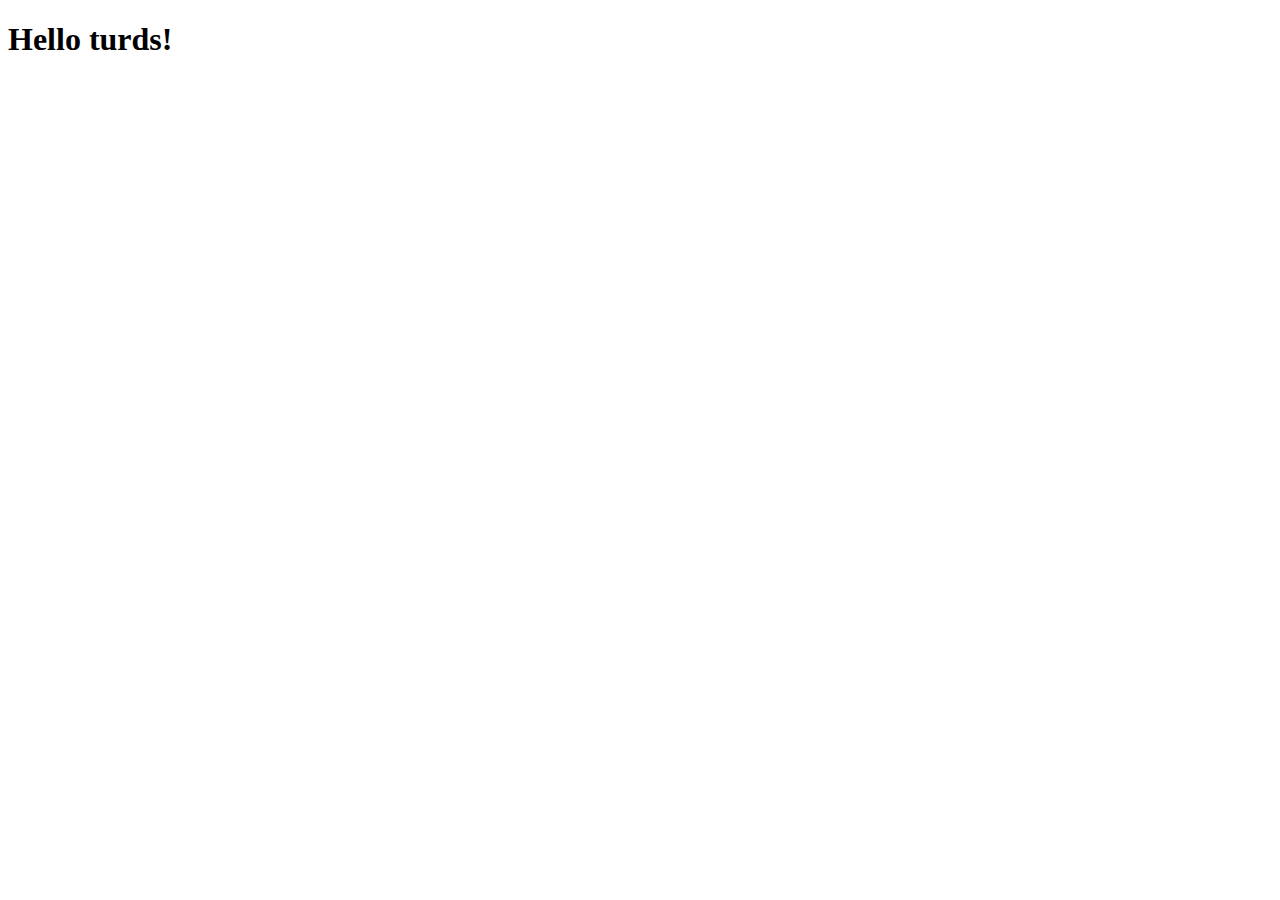
==== index.html @ 925d40fa "Initial commit" ====
<!doctype html>

<html lang="en-US">
<head>
  	<meta charset="utf-8">
	<title></title>
  	<link rel="stylesheet" href="css/styles.css?v=1.0">
</head>

<body>
	<h1>Hello turds!</h1>
  	<script src="js/scripts.js"></script>
</body>
</html>
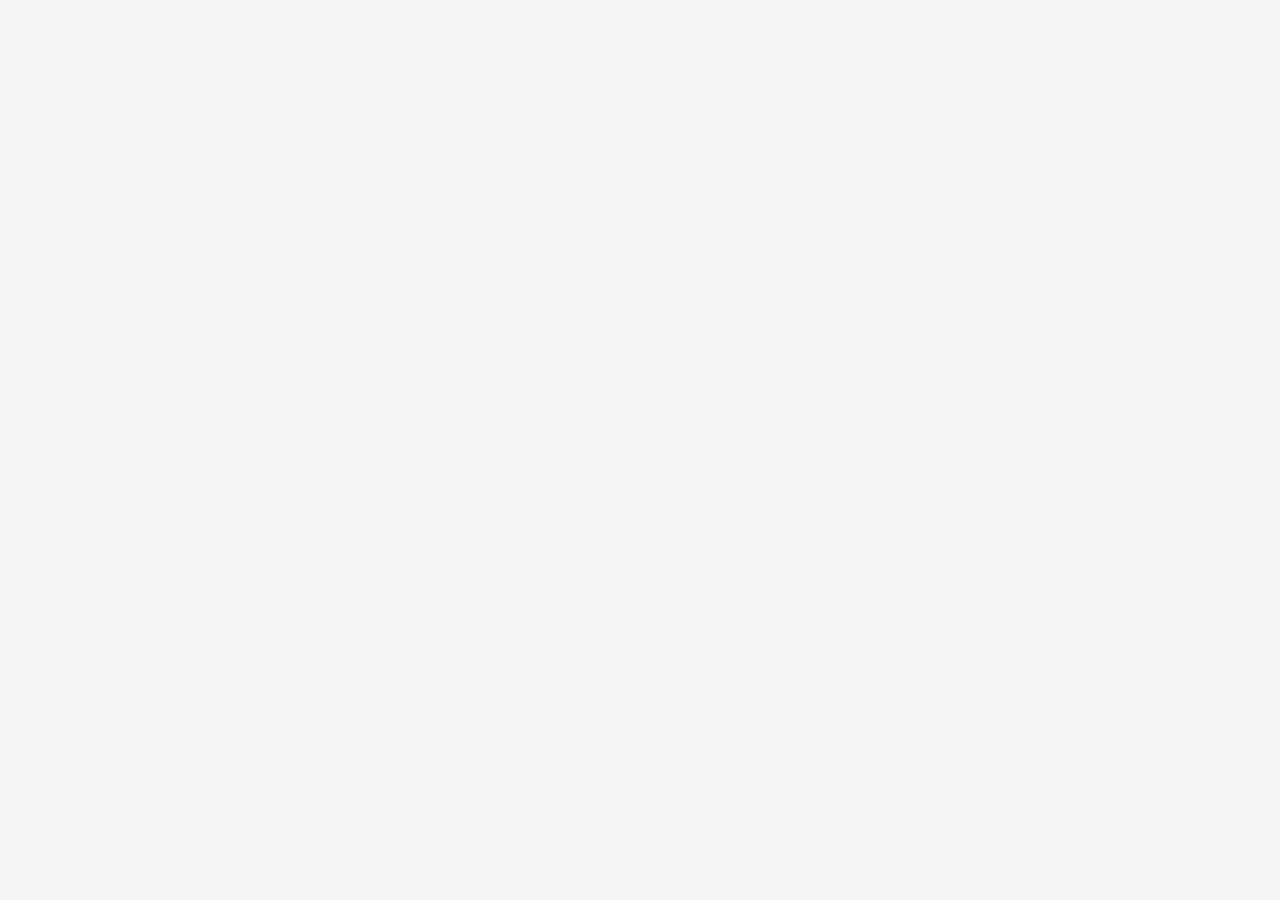
==== commit 9ddb9e70: "Added sass" ====
--- a/index.html
+++ b/index.html
@@ -4,11 +4,15 @@
 <head>
   	<meta charset="utf-8">
 	<title></title>
-  	<link rel="stylesheet" href="css/styles.css?v=1.0">
+  	<link href="stylesheets/screen.css" media="screen, projection" rel="stylesheet" type="text/css" />
+  	<!-- if IE -->
+  	<link href="stylesheets/style.css" media="screen, projection" rel="stylesheet" type="text/css" />
+  	<!-- Google fonts -->
+  	<link href='https://fonts.googleapis.com/css?family=Open+Sans:400,300,600,700' rel='stylesheet' type='text/css'>
 </head>
 
 <body>
-	<h1>Hello turds!</h1>
+	<h1></h1>
   	<script src="js/scripts.js"></script>
 </body>
 </html>--- a/stylesheets/screen.css
+++ b/stylesheets/screen.css
@@ -0,0 +1,74 @@
+/* Welcome to Compass.
+ * In this file you should write your main styles. (or centralize your imports)
+ * Import this file using the following HTML or equivalent:
+ * <link href="/stylesheets/screen.css" media="screen, projection" rel="stylesheet" type="text/css" /> */
+/* line 5, ../../../../../../../Library/Ruby/Gems/2.0.0/gems/compass-core-1.0.3/stylesheets/compass/reset/_utilities.scss */
+html, body, div, span, applet, object, iframe,
+h1, h2, h3, h4, h5, h6, p, blockquote, pre,
+a, abbr, acronym, address, big, cite, code,
+del, dfn, em, img, ins, kbd, q, s, samp,
+small, strike, strong, sub, sup, tt, var,
+b, u, i, center,
+dl, dt, dd, ol, ul, li,
+fieldset, form, label, legend,
+table, caption, tbody, tfoot, thead, tr, th, td,
+article, aside, canvas, details, embed,
+figure, figcaption, footer, header, hgroup,
+menu, nav, output, ruby, section, summary,
+time, mark, audio, video {
+  margin: 0;
+  padding: 0;
+  border: 0;
+  font: inherit;
+  font-size: 100%;
+  vertical-align: baseline;
+}
+
+/* line 22, ../../../../../../../Library/Ruby/Gems/2.0.0/gems/compass-core-1.0.3/stylesheets/compass/reset/_utilities.scss */
+html {
+  line-height: 1;
+}
+
+/* line 24, ../../../../../../../Library/Ruby/Gems/2.0.0/gems/compass-core-1.0.3/stylesheets/compass/reset/_utilities.scss */
+ol, ul {
+  list-style: none;
+}
+
+/* line 26, ../../../../../../../Library/Ruby/Gems/2.0.0/gems/compass-core-1.0.3/stylesheets/compass/reset/_utilities.scss */
+table {
+  border-collapse: collapse;
+  border-spacing: 0;
+}
+
+/* line 28, ../../../../../../../Library/Ruby/Gems/2.0.0/gems/compass-core-1.0.3/stylesheets/compass/reset/_utilities.scss */
+caption, th, td {
+  text-align: left;
+  font-weight: normal;
+  vertical-align: middle;
+}
+
+/* line 30, ../../../../../../../Library/Ruby/Gems/2.0.0/gems/compass-core-1.0.3/stylesheets/compass/reset/_utilities.scss */
+q, blockquote {
+  quotes: none;
+}
+/* line 103, ../../../../../../../Library/Ruby/Gems/2.0.0/gems/compass-core-1.0.3/stylesheets/compass/reset/_utilities.scss */
+q:before, q:after, blockquote:before, blockquote:after {
+  content: "";
+  content: none;
+}
+
+/* line 32, ../../../../../../../Library/Ruby/Gems/2.0.0/gems/compass-core-1.0.3/stylesheets/compass/reset/_utilities.scss */
+a img {
+  border: none;
+}
+
+/* line 116, ../../../../../../../Library/Ruby/Gems/2.0.0/gems/compass-core-1.0.3/stylesheets/compass/reset/_utilities.scss */
+article, aside, details, figcaption, figure, footer, header, hgroup, main, menu, nav, section, summary {
+  display: block;
+}
+
+/* line 10, ../sass/screen.scss */
+body {
+  font: 100% "Open Sans", sans-serif;
+  background: whitesmoke;
+}
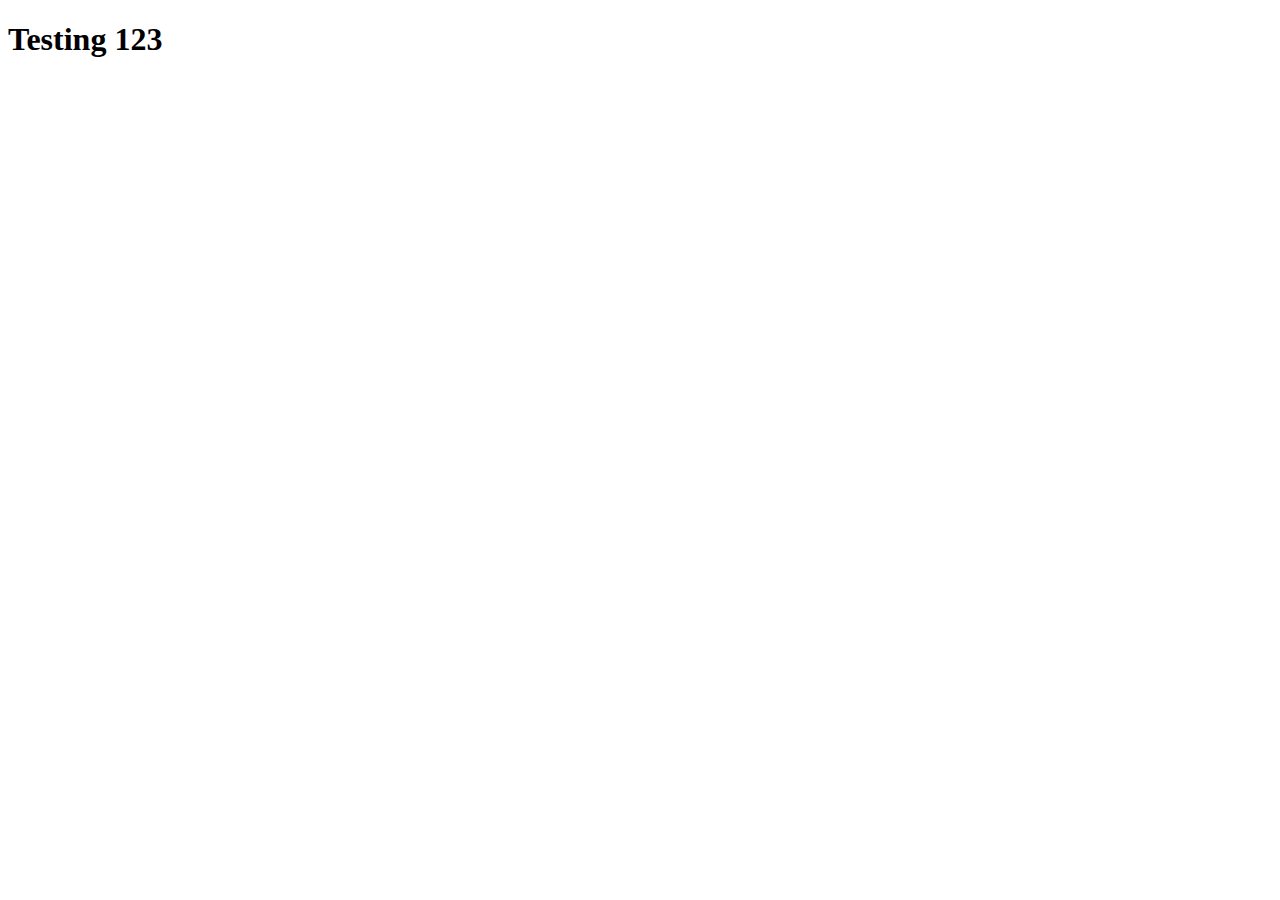
==== commit 494fae84: "set up foundation" ====
--- a/index.html
+++ b/index.html
@@ -12,7 +12,7 @@
 </head>
 
 <body>
-	<h1></h1>
+	<h1>Testing 123</h1>
   	<script src="js/scripts.js"></script>
 </body>
 </html>